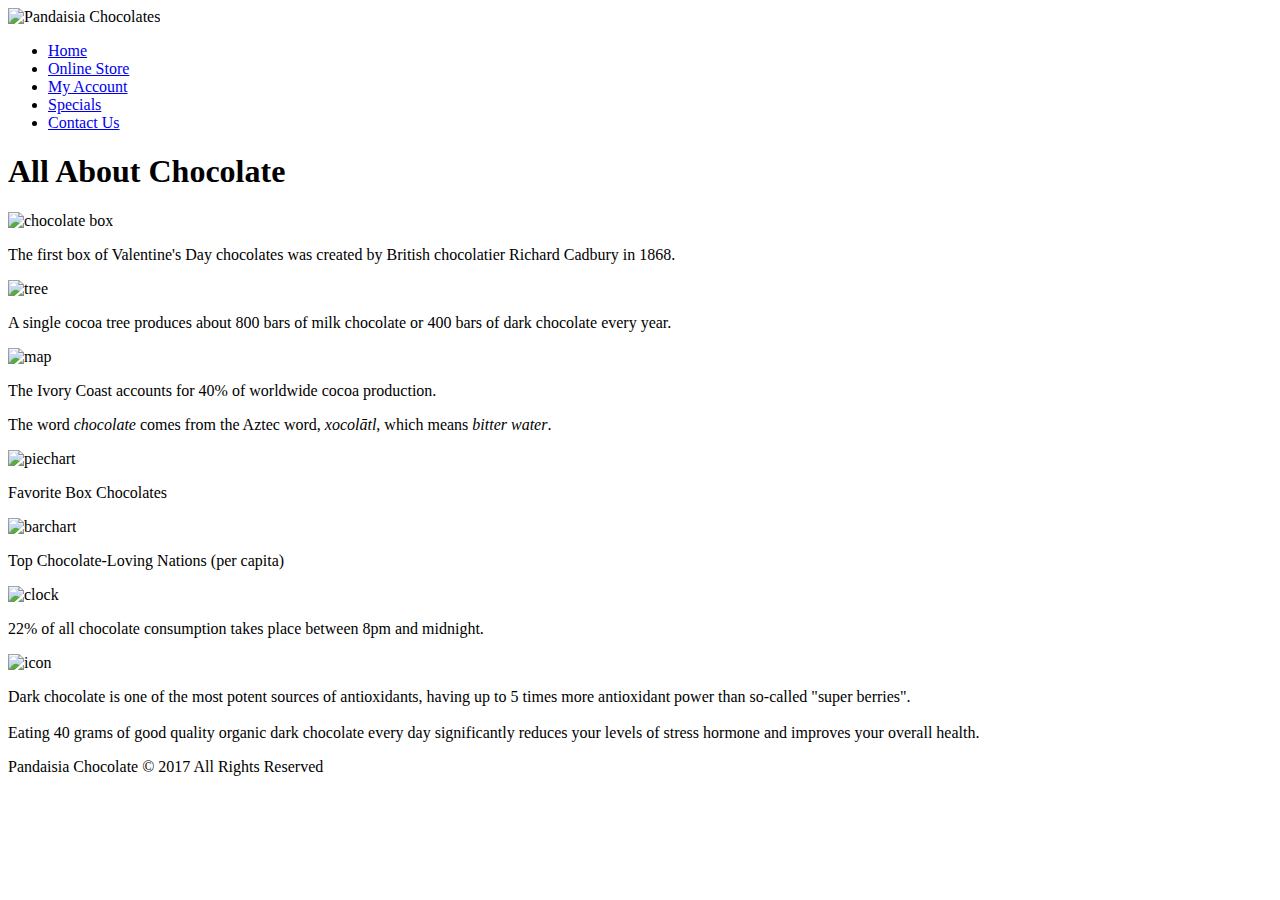
==== pc_info.html @ 29031b06 "Added IDs to the css, changed around the website with  - padding, adding in/ changing the block elem" ====
<!DOCTYPE html>
<html>
<head>
   <!--
    New Perspectives on HTML5 and CSS3, 7th Edition
    Tutorial 3
    Tutorial Case
    
    Chocolate Infographic Page
    Author: Melinda Chirila
    Date:  10/16/2018

    Filename: pc_info.html
   -->
   <meta charset="utf-8" />
   <title>Chocolate Infographic</title>
</head>

<body>
   <header>
      <img src="pc_logo.png" alt="Pandaisia Chocolates" />
      <nav class="horizontalNavigation">
         <ul>
            <li><a href="pc_home.html">Home</a></li>
            <li><a href="#">Online Store</a></li>
            <li><a href="#">My Account</a></li>
            <li><a href="#">Specials</a></li>
            <li><a href="#">Contact Us</a></li>
         </ul>
      </nav>
      <h1>All About Chocolate</h1>
   </header>
   <main id="infographic">
      <div id="info1" class="infobox">
         <img src="info1.png" alt="chocolate box" />
         <p>The first box of Valentine's Day chocolates was created by British 
            chocolatier Richard Cadbury in 1868.</p>
      </div>
      <div id="info2" class="infobox">
         <img src="info2.png" alt="tree" />
         <p>A single cocoa tree produces about 800 bars of milk chocolate 
            or 400 bars of dark chocolate every year.</p>
      </div>
      <div id="info3" class="infobox">
         <img src="info3.png" alt="map" />
         <p>The Ivory Coast accounts for 40% of worldwide cocoa production.</p>
      </div>
      <div id="info4" class="infobox">
         <p>The word <em>chocolate</em> comes from the Aztec word, 
            <em>xocol&#257;tl</em>, which means <em>bitter water</em>.
         </p>
      </div>
      <div id="info5" class="infobox">
         <img src="info5.png" alt="piechart" />
         <p>Favorite Box Chocolates</p>
      </div>
      <div id="info6" class="infobox">
         <img src="info6.png" alt="barchart" />
         <p>Top Chocolate-Loving Nations (per capita)</p>
      </div>
      <div id="info7" class="infobox">
         <img src="info7.png" alt="clock" />
         <p>22% of all chocolate consumption takes place between 8pm 
            and midnight.</p>
      </div>
      <div id="info8" class="infobox">
         <img src="info8.png" alt="icon" />
         <p>Dark chocolate is one of the most potent sources of antioxidants,
            having up to 5 times more antioxidant power than so-called 
            "super berries".<br /><br />
            Eating 40 grams of good quality organic dark 
            chocolate every day significantly reduces your levels of stress 
            hormone and improves your overall health.</p>
      </div>
   </main>
   <footer>
      Pandaisia Chocolate &copy; 2017 All Rights Reserved
   </footer>
</body>
</html>
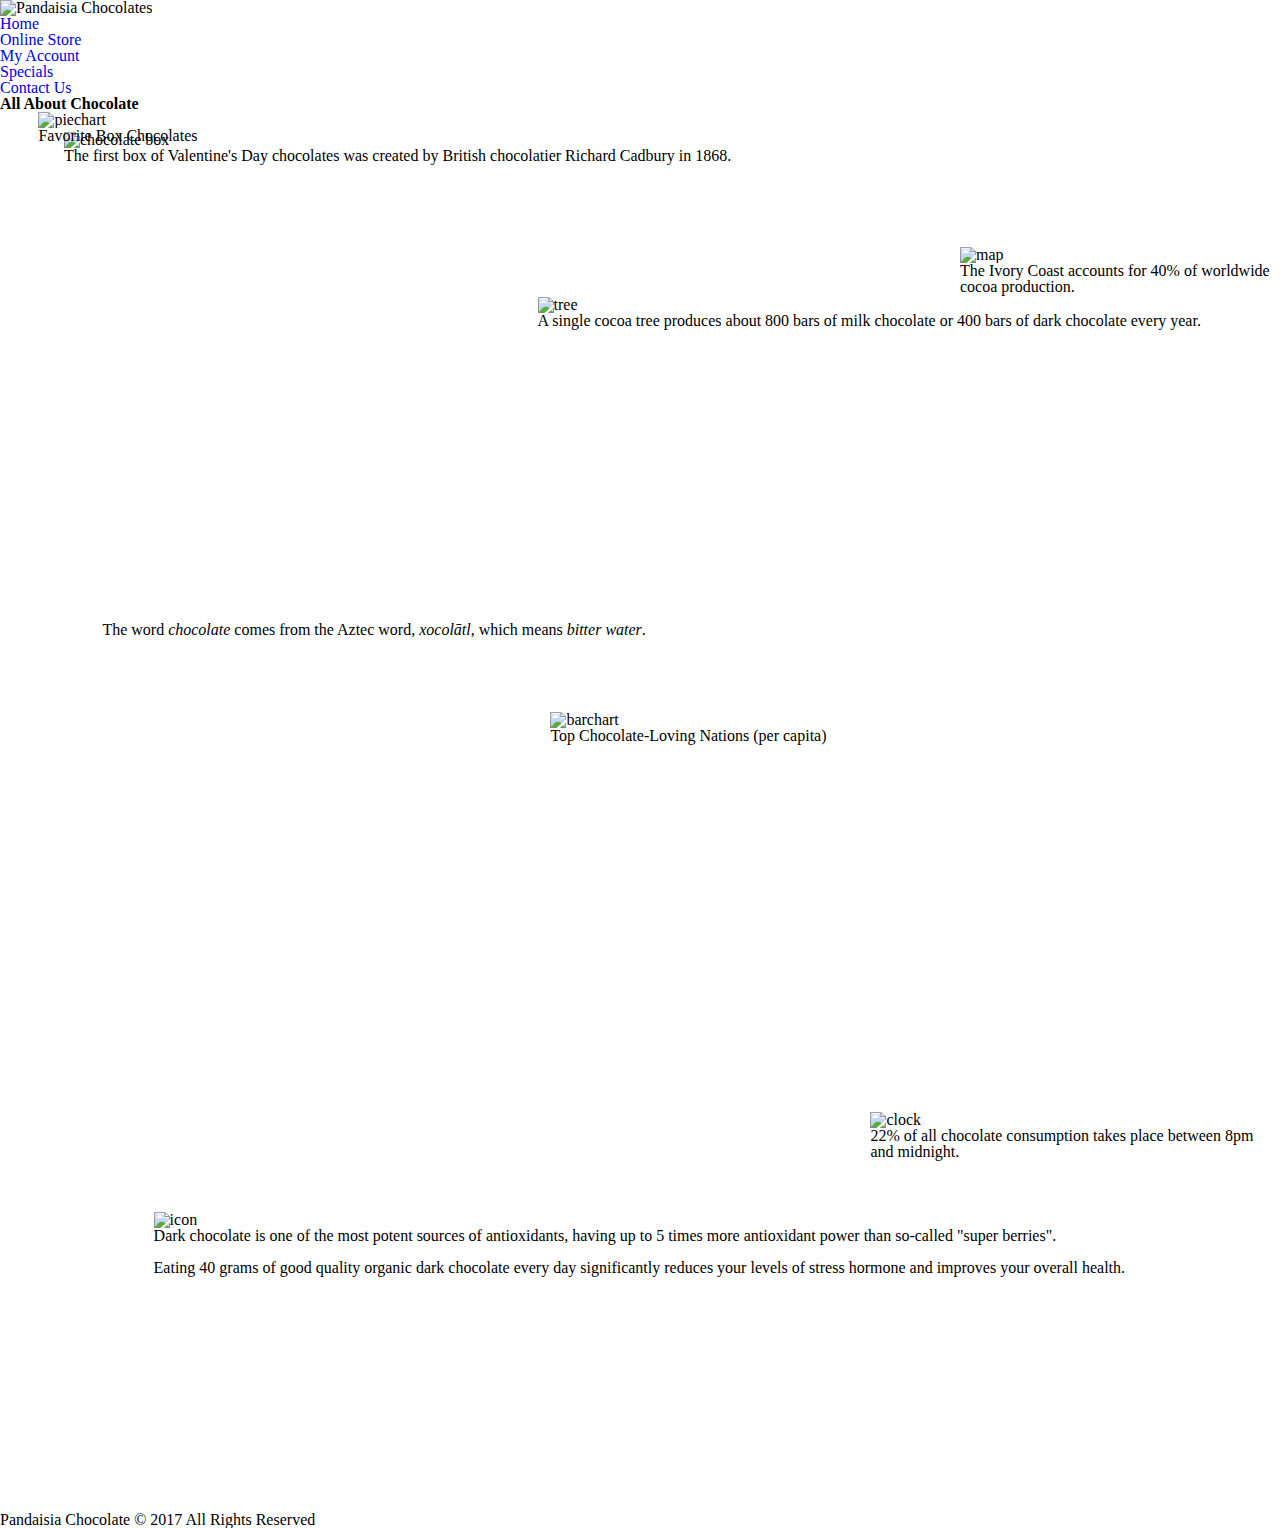
==== commit cc0ea872: "Created grids in CSS for the infographic" ====
--- a/pc_info.html
+++ b/pc_info.html
@@ -14,6 +14,9 @@
    -->
    <meta charset="utf-8" />
    <title>Chocolate Infographic</title>
+   <link rel="stylesheet" href="pc_reset.css" />
+   <link rel="stylesheet" href="pc_styles3.css" />
+   <link rel="stylesheet" href="pc_info.css" />
 </head>
 
 <body>
@@ -21,7 +24,7 @@
       <img src="pc_logo.png" alt="Pandaisia Chocolates" />
       <nav class="horizontalNavigation">
          <ul>
-            <li><a href="pc_home.html">Home</a></li>
+            <li><a href="index.html">Home</a></li>
             <li><a href="#">Online Store</a></li>
             <li><a href="#">My Account</a></li>
             <li><a href="#">Specials</a></li>
--- a/pc_info.css
+++ b/pc_info.css
@@ -0,0 +1,94 @@
+/*
+   New Perspectives on HTML5 and CSS3, 7th Edition
+   Tutorial 3
+   Tutorial Case
+   
+   Positioning Styles for the pc_info.html file
+   Author: Melinda Chirila
+   Date:   10/16/2018
+   
+   Filename: pc_info.css
+
+*/
+div.infobox {
+    display: none;
+}
+
+/* Main Styles */
+main {
+    position: relative;
+    height: 1400px;
+    width: 100%;
+}
+
+
+/* Infographic Styles */
+div.infobox {
+    position: absolute;
+}
+
+
+/* First Infographic */
+div#info1 {
+    display: block;
+    top: 20px;
+    left: 5%;
+}
+
+
+/* Second Infographic */
+div#info2 {
+    display: block;
+    top: 185px;
+    left: 42%;
+}
+
+
+/* Third Infographic */
+div#info3 {
+    display: block;
+    top: 135px;
+    left: 75%;
+}
+
+
+/* Fourth Infographic */
+div#info4 {
+    display: block;
+    top: 510px;
+    left: 8%;
+}
+
+
+/* Fifth Infographic */
+div#info5 {
+    display: block;
+    top: 800;
+    left: 3%;
+}
+
+
+/* Sixth Infographic */
+div#info6 {
+    display: block;
+    top: 600px;
+    left: 43%;
+}
+
+
+/* Seventh Infographic */
+div#info7 {
+    display: block;
+    top: 1000px;
+    left: 68%;
+}
+
+
+/* Eighth Infographic */
+div#info8 {
+    display: block;
+    top: 1100px;
+    left: 12%;
+}
+
+
